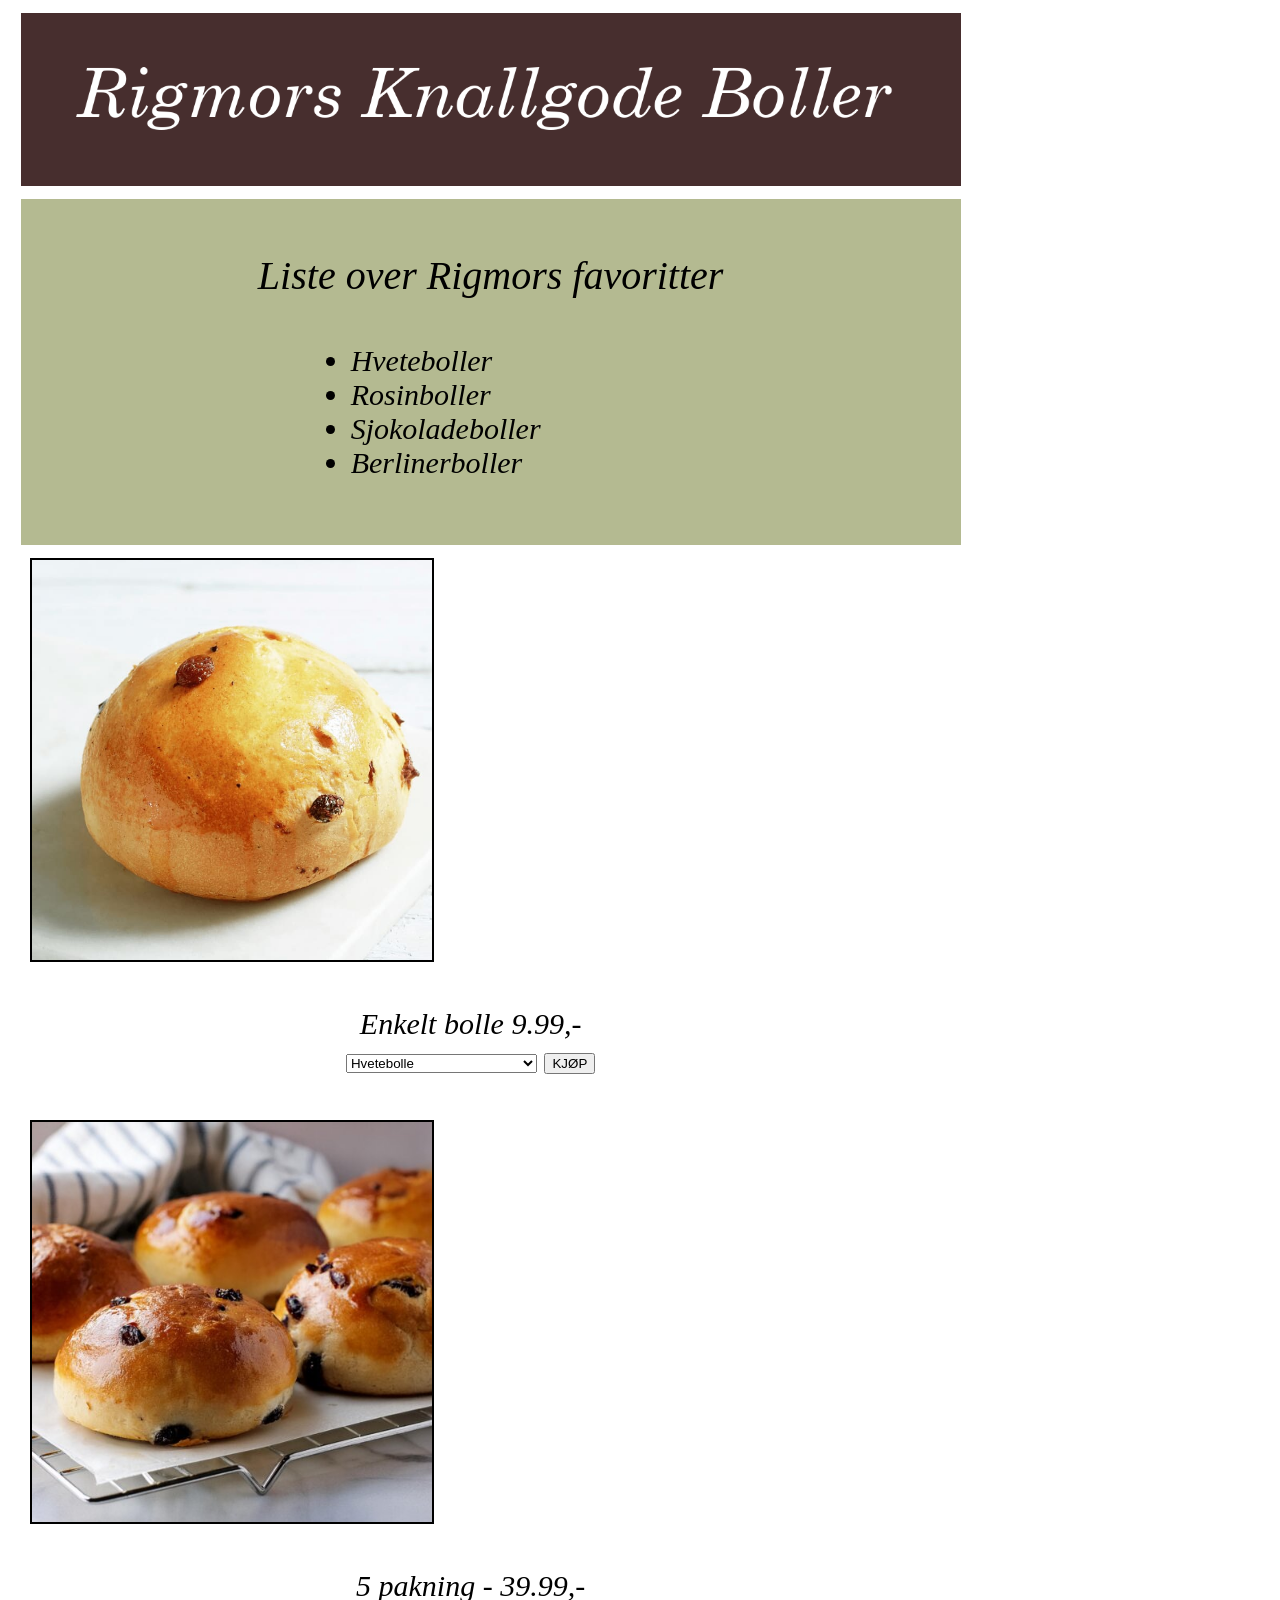
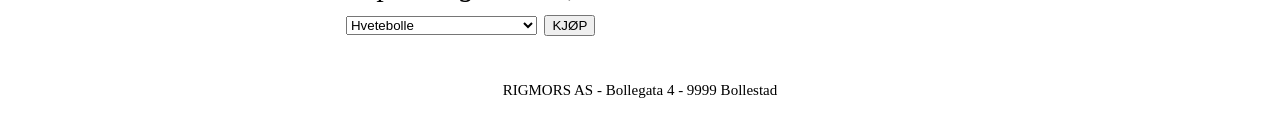
==== index.html @ 92eab5eb "Lagt til prosjektfiler" ====
<!DOCTYPE html>
<html lang="en">
<head>
    <meta charset="UTF-8">
    <meta name="viewport" content="width=device-width, initial-scale=1.0">
    <title>Nettside111</title>
    <style>

        body {
            min-width: 600px;
            max-width: 3840px;
            background-color: hsl(0, 0%, 100%);
                     
        }

        .Header-bg {
            background-color: hsl(0, 21%, 23%);
            min-width: 300px;
            max-width: 900px;
            height: auto;
            padding-right: 40px ;
            margin: 1% 1%;
        }

         .header-logo-img {
            min-width: 300px;
            max-width: 900px;
            margin-trim: in-flow;
            height:auto;
            margin: 1% 1%;            
        }       

        #Overskrift2 {
            color: hsl(0, 0%, 0%);
            font-style: italic;
            font-weight: 50;
            font-size: 40px;    
            text-align: center;        
        }  
        
        .Listetekst {
            color: hsl(0, 0%, 0%);
            font-style: italic;
            font-weight: 80;
            font-size: 30px;     
            margin: 5% 30%;       
        }   
        
        .Listetekst2 {
            text-align: center;
            color: hsl(0, 0%, 0%);
            font-weight: 20;
            font-size: 25px;           
        }   
        
        .Listetekst3 {
            text-align: center;
            color: hsl(0, 0%, 0%);
            font-weight: 10;
            font-size: 15px;           
        }            

        .bolle-img {
            display: block; 50%;
            min-width: 300px;
            max-width: 400px;
            height:auto;
            border: 2px solid black;
            margin: 1% 1%;
        }

        .primarycontent {
            background-color: hsl(69, 23%, 65%);
            min-width: 300px;
            max-width: 900px;
            height: auto;
            padding: 20px;
            margin: 1% 1%;
        }     
        
        .primarycontent2 {
            background-color: hsl(0, 0%, 100%);
            min-width: 300px;
            max-width: 900px;  
            height: auto;          
            margin: 1% 1%;
            text-align: center; 
        }      
    </style>

</head>

<body>
        <article>
            <header class="Header-bg">
              <img class="header-logo-img" src="rigmorlogo.png" alt="Rigmors Knallegode Boller">
            </header>
        </article>      

    <section class="primarycontent">  
        <div>
         <h2 id="Overskrift2">Liste over Rigmors favoritter</h2>

            <ul class="Listetekst">
                <li>Hveteboller</li>
                <li>Rosinboller</li>
                <li>Sjokoladeboller</li>
                <li>Berlinerboller</li>
            </ul>
    </section>        

    
    <section class="primarycontent2"> 
        </div>
            <img class="bolle-img" src="boller2.jpg" alt="Boller2">
                <p font-size: 30px; class="Listetekst">Enkelt bolle 9.99,- 
                    <select> 
                        <option>Hvetebolle</option>
                        <option>Rosinbolle</option> 
                        <option>Sjokoladebolle</option> 
                        <option>Berlinerbolle med krem</option> 
                        <option>Berlinerbolle med bringebær</option>  
                    </select> 
                    <button>KJØP</button>
                </p>        
            <img class="bolle-img" src="boller1.jpg" alt="Boller1">
                <p class="Listetekst"> 5 pakning - 39.99,-
                    <select> 
                        <option>Hvetebolle</option>
                        <option>Rosinbolle</option> 
                        <option>Sjokoladebolle</option> 
                        <option>Berlinerbolle med krem</option> 
                        <option>Berlinerbolle med bringebær</option>  
                    </select> 
                    <button>KJØP</button>
                </p>  
       </div>
    </section>

<div> 
    <p class="Listetekst3">RIGMORS AS - Bollegata 4 - 9999 Bollestad</p>
</div>    


</body>
</html>
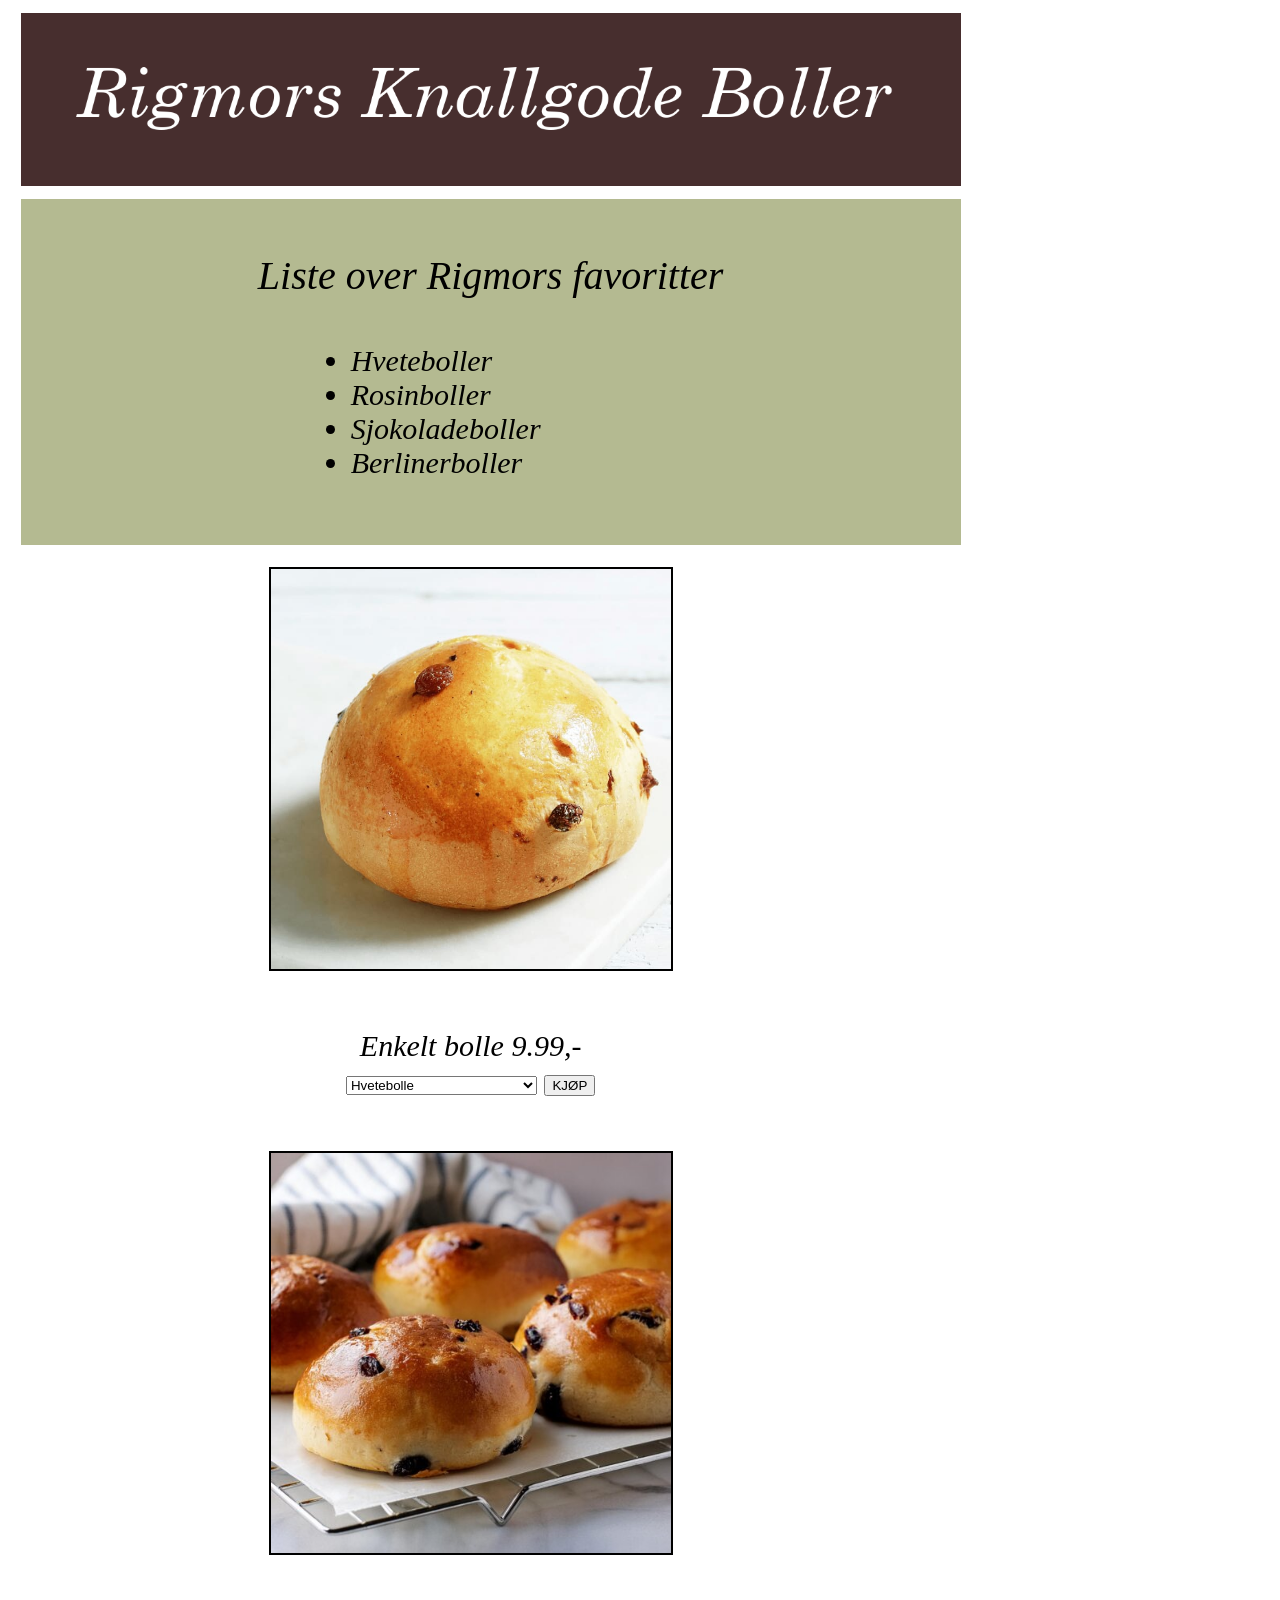
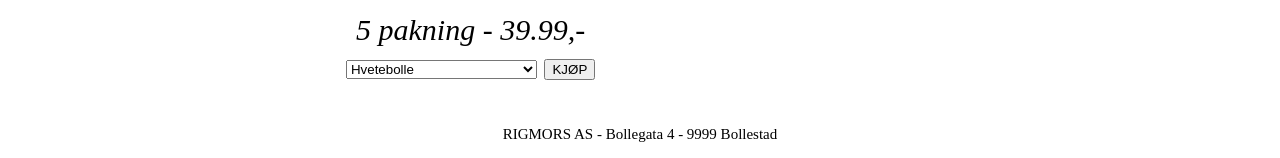
==== commit 3cd10494: "Updated index" ====
--- a/index.html
+++ b/index.html
@@ -61,7 +61,6 @@
         }            
 
         .bolle-img {
-            display: block; 50%;
             min-width: 300px;
             max-width: 400px;
             height:auto;
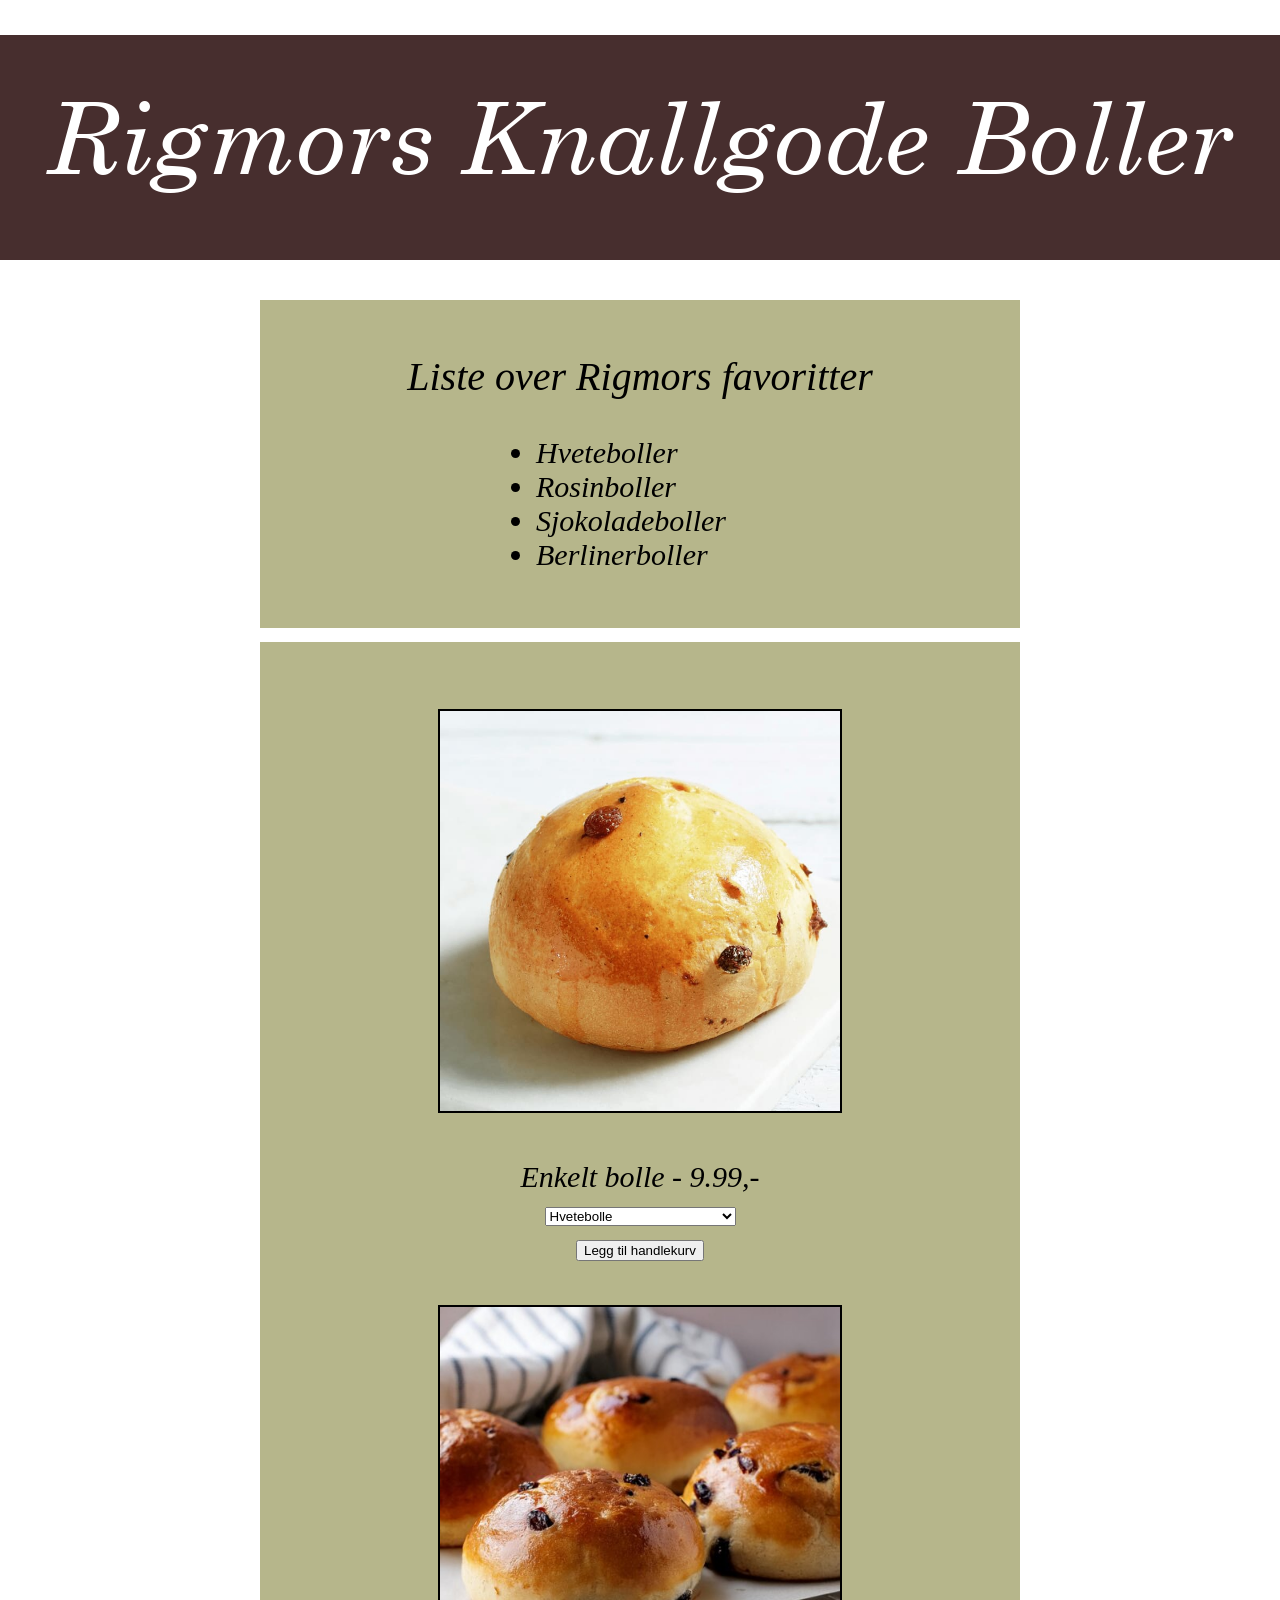
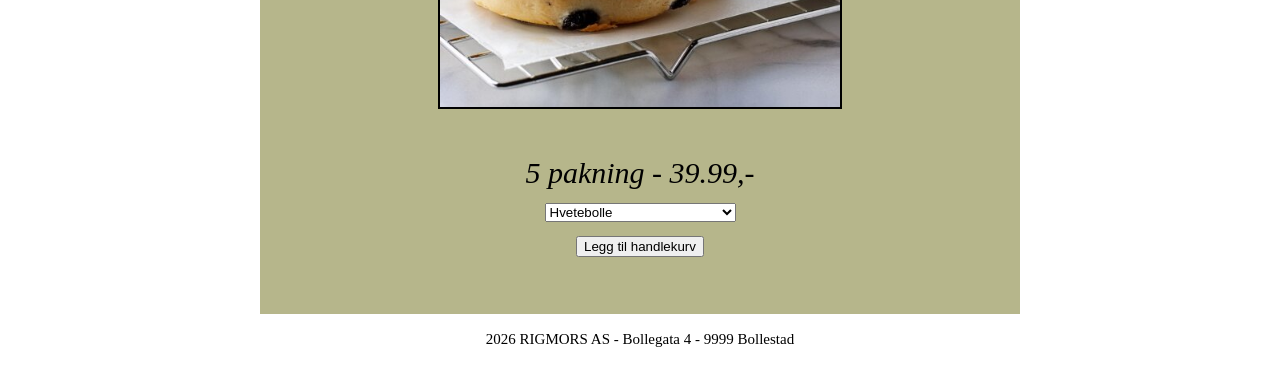
==== commit fa14d1b2: "Update index.html" ====
--- a/index.html
+++ b/index.html
@@ -7,27 +7,26 @@
     <style>
 
         body {
-            min-width: 600px;
-            max-width: 3840px;
+            min-width: 720px;
+            max-width: 2560px;
             background-color: hsl(0, 0%, 100%);
+            display: flex;
+            flex-direction: column;
+            align-items: center;
                      
         }
 
         .Header-bg {
             background-color: hsl(0, 21%, 23%);
-            min-width: 300px;
-            max-width: 900px;
-            height: auto;
+            min-width: 720px;
             padding-right: 40px ;
-            margin: 1% 1%;
+            margin: 2% 1%;
+            flex-direction: column
         }
 
          .header-logo-img {
-            min-width: 300px;
-            max-width: 900px;
-            margin-trim: in-flow;
-            height:auto;
-            margin: 1% 1%;            
+            min-width: 720px;
+            max-width: 2560px;      
         }       
 
         #Overskrift2 {
@@ -60,6 +59,22 @@
             font-size: 15px;           
         }            
 
+        #topText {
+            text-align: center;
+            color: hsl(0, 0%, 0%);
+            font-family: Georgia, 'Times New Roman', Times, serif;   
+            font-weight: 10;
+            font-size: 30px;    
+        }  
+        
+        #TitleText {
+            text-align: center;
+            color: hsl(0, 0%, 0%);
+            font-family: Georgia, 'Times New Roman', Times, serif;   
+            font-weight: 10;
+            font-size: 30px;    
+        }         
+
         .bolle-img {
             min-width: 300px;
             max-width: 400px;
@@ -69,22 +84,30 @@
         }
 
         .primarycontent {
-            background-color: hsl(69, 23%, 65%);
-            min-width: 300px;
-            max-width: 900px;
-            height: auto;
+            background-color: hsl(59, 23%, 63%);
+            min-width: 720px;
+            max-width: 2560px;
             padding: 20px;
             margin: 1% 1%;
         }     
         
         .primarycontent2 {
-            background-color: hsl(0, 0%, 100%);
-            min-width: 300px;
-            max-width: 900px;  
-            height: auto;          
-            margin: 1% 1%;
+            background-color: hsl(59, 23%, 63%);
+            min-width: 720px;
+            max-width: 2560px;  
+            padding: 20px;  
+            padding-top: 60px; 
+            margin: 0.1% 10%;;
             text-align: center; 
         }      
+
+        #Buybutton {
+            background-color: rgb(227, 228, 197);
+            padding: 3px;
+            border: 2px solid;
+            border-radius: 15%;
+        }
+
     </style>
 
 </head>
@@ -112,7 +135,7 @@
     <section class="primarycontent2"> 
         </div>
             <img class="bolle-img" src="boller2.jpg" alt="Boller2">
-                <p font-size: 30px; class="Listetekst">Enkelt bolle 9.99,- 
+                <p font-size: 30px; class="Listetekst">Enkelt bolle - 9.99,- 
                     <select> 
                         <option>Hvetebolle</option>
                         <option>Rosinbolle</option> 
@@ -120,7 +143,7 @@
                         <option>Berlinerbolle med krem</option> 
                         <option>Berlinerbolle med bringebær</option>  
                     </select> 
-                    <button>KJØP</button>
+                    <button id="buyButton" onclick="Purchased()">Legg til handlekurv</button>
                 </p>        
             <img class="bolle-img" src="boller1.jpg" alt="Boller1">
                 <p class="Listetekst"> 5 pakning - 39.99,-
@@ -131,15 +154,26 @@
                         <option>Berlinerbolle med krem</option> 
                         <option>Berlinerbolle med bringebær</option>  
                     </select> 
-                    <button>KJØP</button>
+                    <button id="buyButton2" onclick="Purchased2()">Legg til handlekurv</button>
                 </p>  
        </div>
     </section>
 
-<div> 
-    <p class="Listetekst3">RIGMORS AS - Bollegata 4 - 9999 Bollestad</p>
-</div>    
+    <div> 
+        <p class="Listetekst3"> 2026 RIGMORS AS - Bollegata 4 - 9999 Bollestad</p>
+    </div>    
 
+    <script>
+        function Purchased() { 
+            document.getElementById("buyButton").innerHTML = "Lagt til handekurv";
+            
+       }
+
+        function Purchased2() { 
+            document.getElementById("buyButton2").innerHTML = "Lagt til handekurv";
+            
+       }       
+    </script>
 
 </body>
 </html>
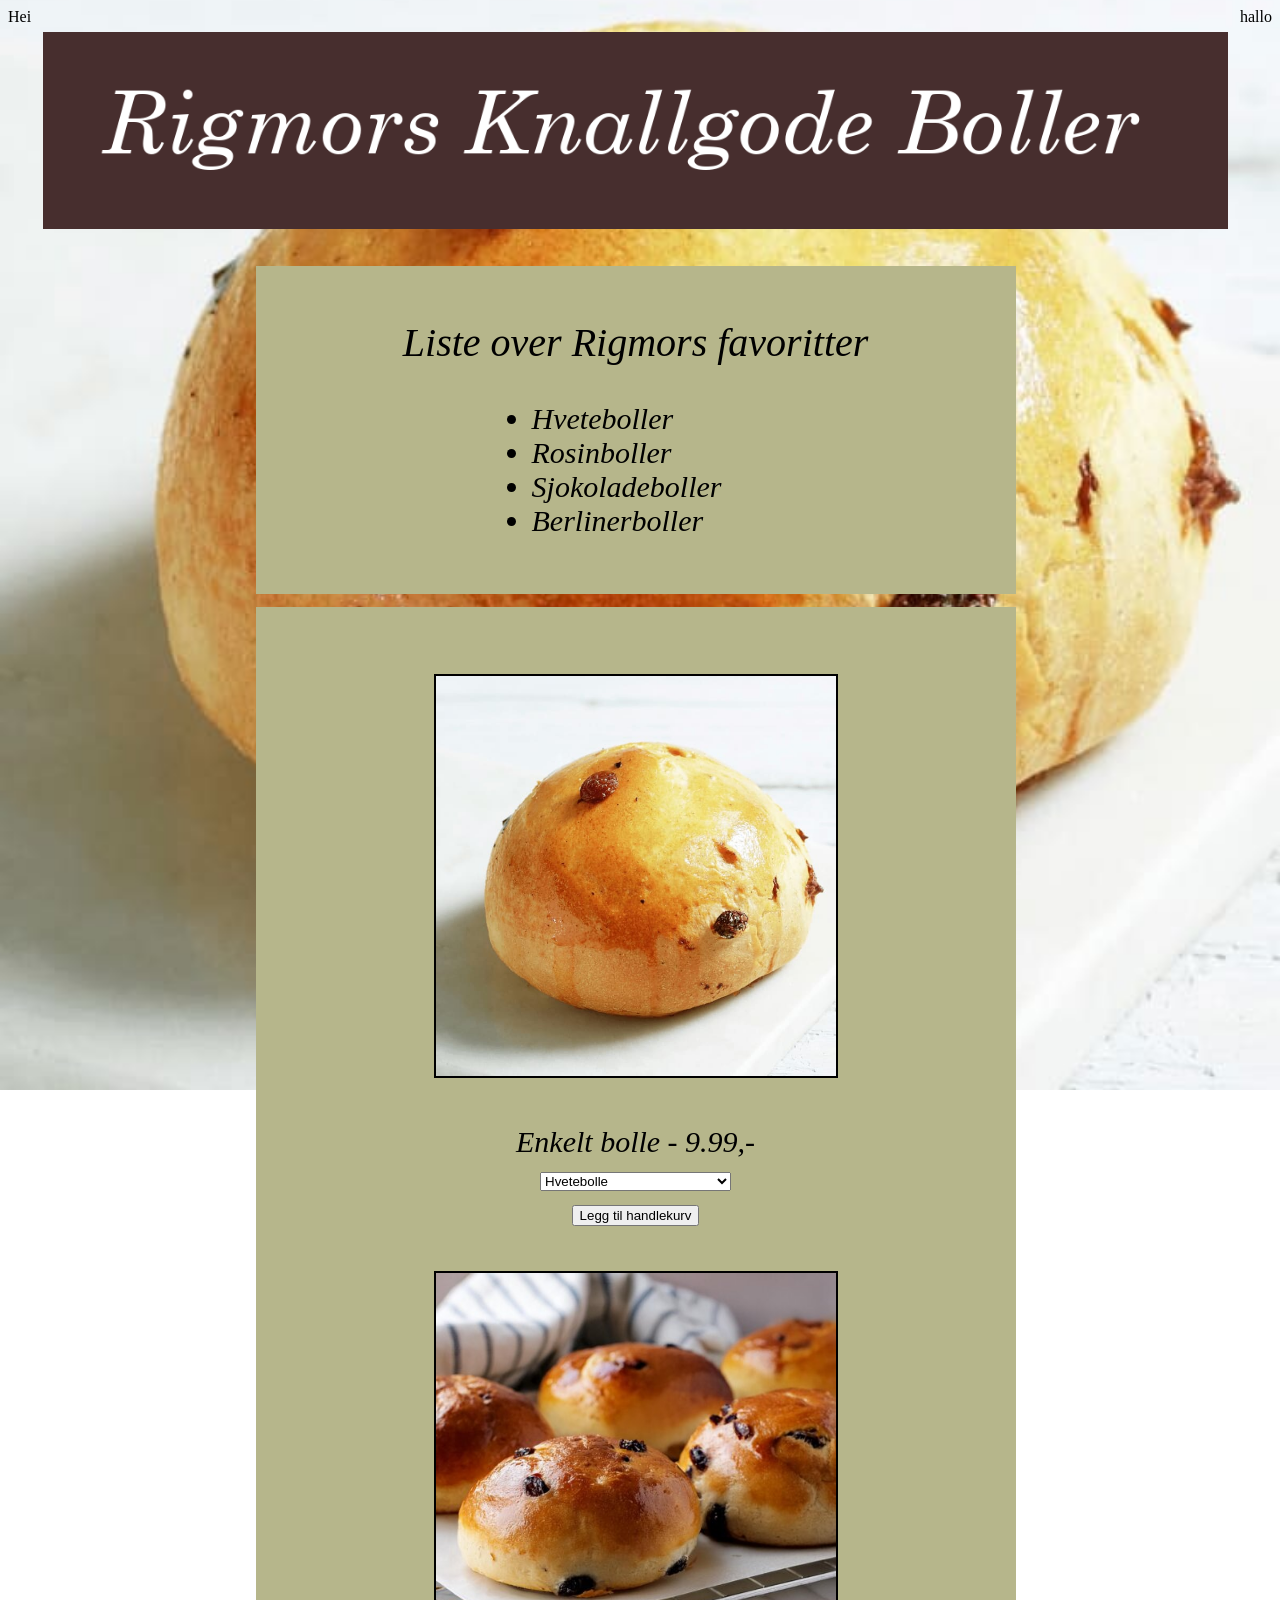
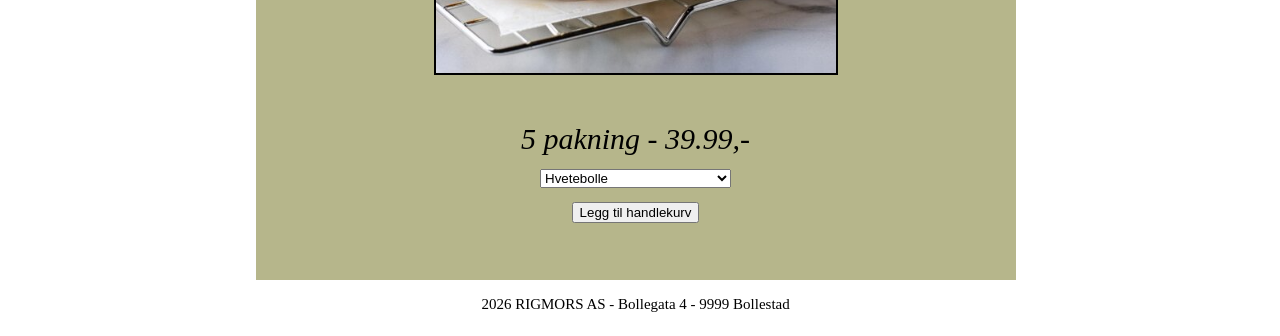
==== commit ca3cb6f2: "Update index.xml endringer på grid oppsett. Kan nå ha ting på sidene." ====
--- a/index.html
+++ b/index.html
@@ -7,13 +7,25 @@
     <style>
 
         body {
+
+            background-color: hsl(0, 0%, 100%);
+            background-image: url("boller2.jpg");
+            background-repeat: no-repeat;
+            background-position: center;
+            background-size: cover;
+            background-attachment:fixed;
+            
+            display:grid;
+            grid-template-columns: 1fr auto 1fr;
+            grid-template-rows: auto;         
+        }
+
+        .Main {
             min-width: 720px;
             max-width: 2560px;
-            background-color: hsl(0, 0%, 100%);
             display: flex;
             flex-direction: column;
             align-items: center;
-                     
         }
 
         .Header-bg {
@@ -21,12 +33,13 @@
             min-width: 720px;
             padding-right: 40px ;
             margin: 2% 1%;
-            flex-direction: column
+            flex-direction: column;
         }
 
-         .header-logo-img {
-            min-width: 720px;
-            max-width: 2560px;      
+        .header-logo-img {
+            height: 100%;
+            width: 100%;
+            object-fit: contain;
         }       
 
         #Overskrift2 {
@@ -113,7 +126,10 @@
 </head>
 
 <body>
-        <article>
+
+    <div>Hei</div>
+    <div class="Main">
+<article>
             <header class="Header-bg">
               <img class="header-logo-img" src="rigmorlogo.png" alt="Rigmors Knallegode Boller">
             </header>
@@ -121,19 +137,19 @@
 
     <section class="primarycontent">  
         <div>
-         <h2 id="Overskrift2">Liste over Rigmors favoritter</h2>
-
+            <h2 id="Overskrift2">Liste over Rigmors favoritter</h2>
             <ul class="Listetekst">
-                <li>Hveteboller</li>
-                <li>Rosinboller</li>
-                <li>Sjokoladeboller</li>
-                <li>Berlinerboller</li>
+                    <li>Hveteboller</li>
+                    <li>Rosinboller</li>
+                    <li>Sjokoladeboller</li>
+                    <li>Berlinerboller</li>
             </ul>
+        </div>    
     </section>        
 
     
     <section class="primarycontent2"> 
-        </div>
+        <div>
             <img class="bolle-img" src="boller2.jpg" alt="Boller2">
                 <p font-size: 30px; class="Listetekst">Enkelt bolle - 9.99,- 
                     <select> 
@@ -159,9 +175,11 @@
        </div>
     </section>
 
-    <div> 
-        <p class="Listetekst3"> 2026 RIGMORS AS - Bollegata 4 - 9999 Bollestad</p>
-    </div>    
+        <p class="Listetekst3"> 2026 RIGMORS AS - Bollegata 4 - 9999 Bollestad</p>  
+    </div>
+    <div>hallo</div>
+
+        
 
     <script>
         function Purchased() { 
